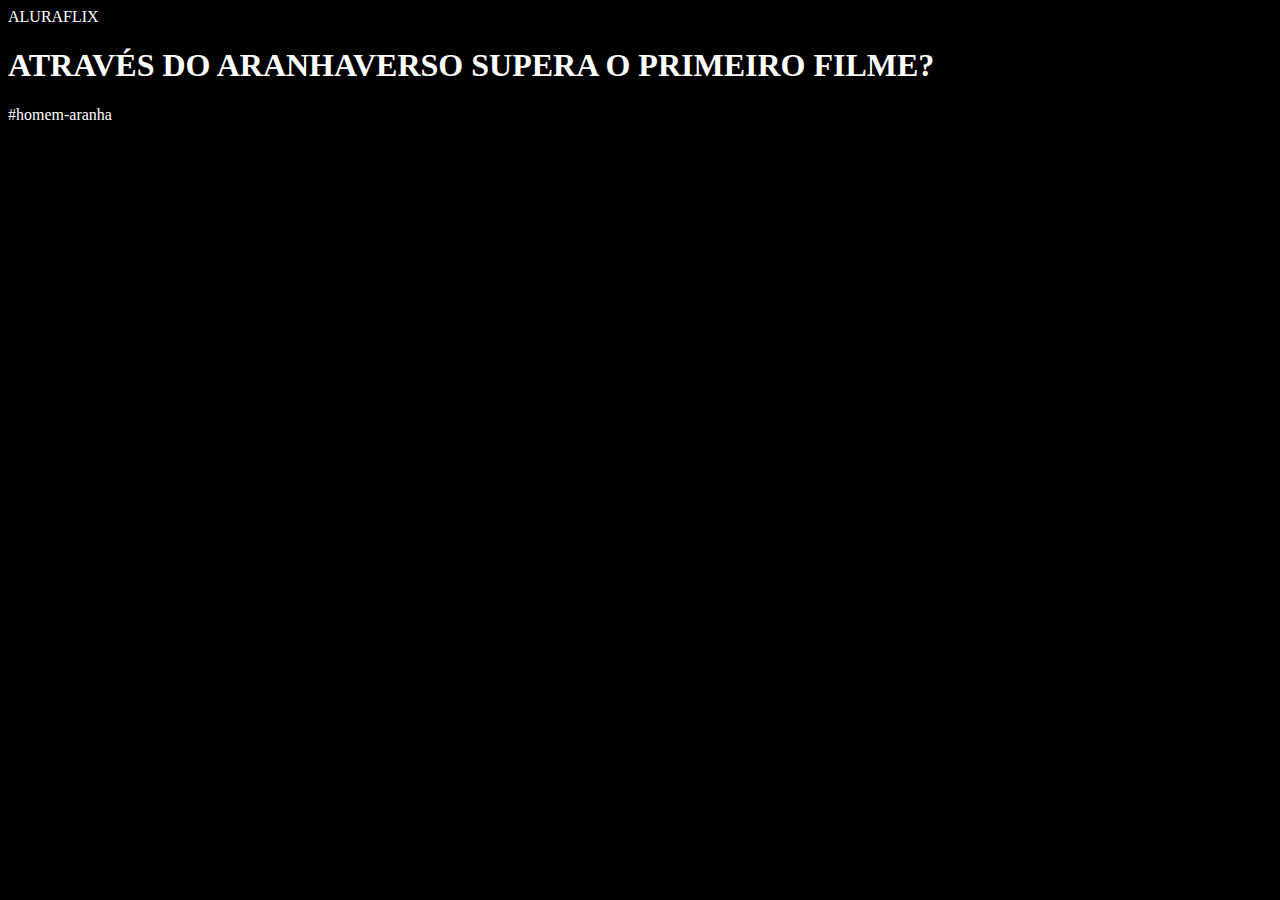
==== index.html @ c17aacce "index" ====
<head>
</head>
<body>
<header>ALURAFLIX</header>

<section>
<div>
<h1>ATRAVÉS DO ARANHAVERSO SUPERA O PRIMEIRO FILME?</h1>
<p>#homem-aranha</p>
</div>

<div>
<iframe width="560" height="315" src="https://www.youtube.com/embed/l24rDxmsY68?si=h-hW9KzSz48G_YJ9" title="YouTube video player" frameborder="0" allow="accelerometer; autoplay; clipboard-write; encrypted-media; gyroscope; picture-in-picture; web-share" referrerpolicy="strict-origin-when-cross-origin" allowfullscreen></iframe>
</div>
</section>
</body>

<head>
    <link rel="stylesheet" href="styles.css">
    <title>Aluraflix</title>
</head>
---- styles.css ----
body{
 color: white;
 background: black;   
}
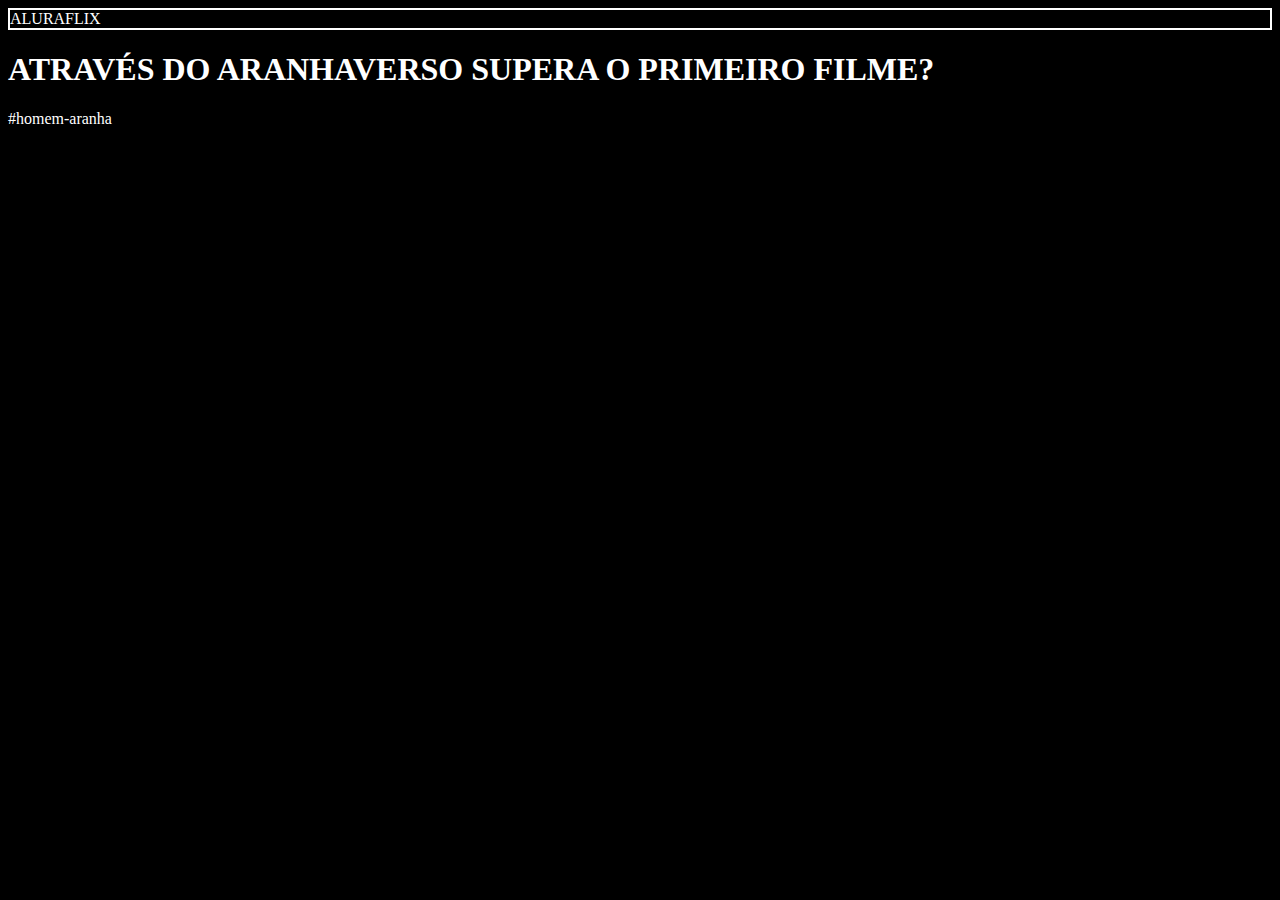
==== commit a6d1d9c7: "border" ====
--- a/index.html
+++ b/index.html
@@ -3,6 +3,7 @@
 <body>
 <header>ALURAFLIX</header>
 
+</header>
 <section>
 <div>
 <h1>ATRAVÉS DO ARANHAVERSO SUPERA O PRIMEIRO FILME?</h1>
--- a/styles.css
+++ b/styles.css
@@ -1,4 +1,8 @@
 body{
  color: white;
  background: black;   
+}
+
+header {
+    border: solid 2px white;
 }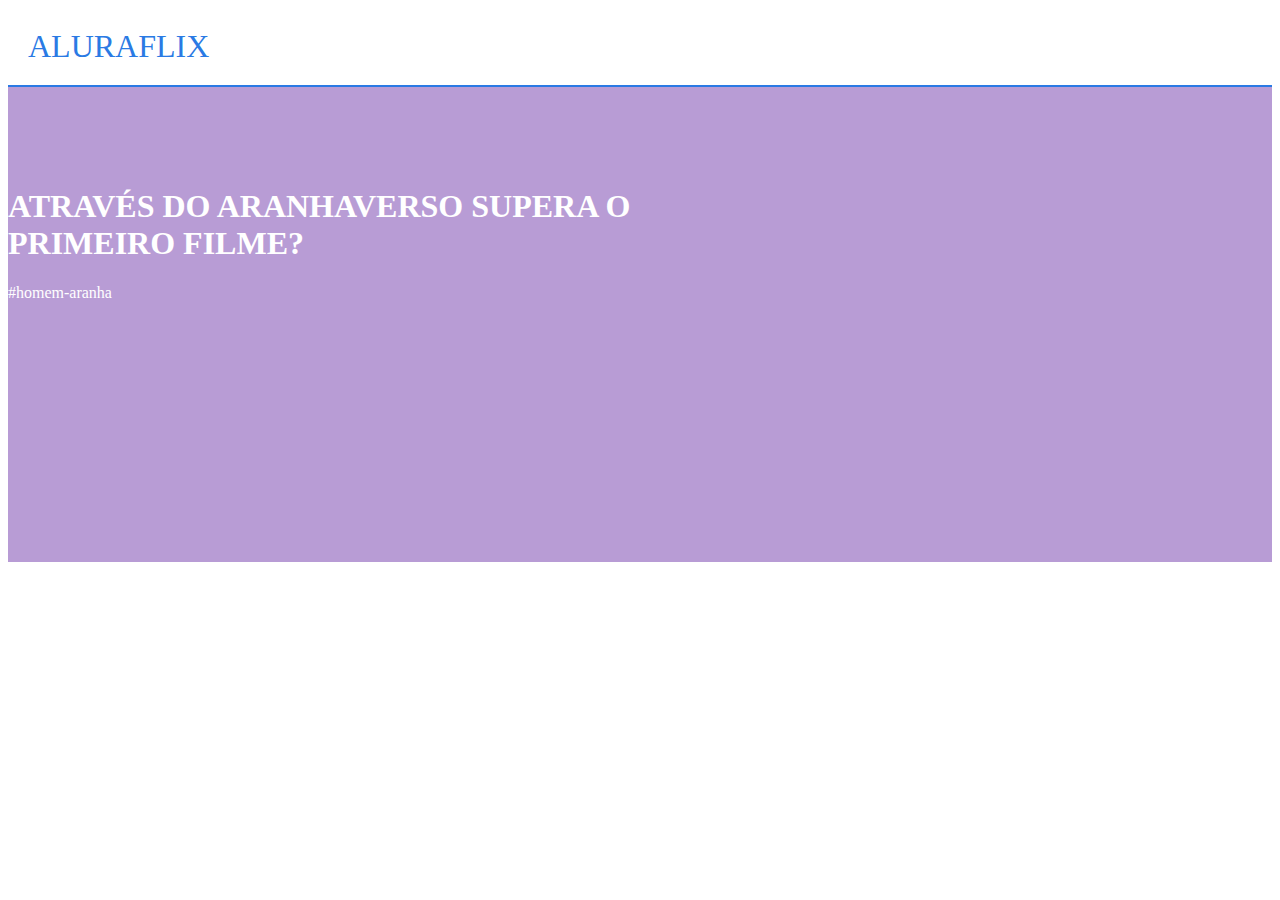
==== commit 62b81a7f: ".chamada-texto" ====
--- a/index.html
+++ b/index.html
@@ -5,7 +5,7 @@
 
 </header>
 <section>
-<div>
+<div class="chamada-texto">
 <h1>ATRAVÉS DO ARANHAVERSO SUPERA O PRIMEIRO FILME?</h1>
 <p>#homem-aranha</p>
 </div>
--- a/styles.css
+++ b/styles.css
@@ -1,8 +1,20 @@
 body{
  color: white;
- background: black;   
+}
+section {
+ background: rgb(184, 156, 213);   
+ padding-bottom: 80px;
+ padding-top: 80px;
+ display: flex;
+ justify-content: center;
+}
+.chamada-texto{
+ margin-right: 20px;
 }
 
 header {
-    border: solid 2px white;
+    border-bottom: solid 2px rgb(42, 122, 228);
+    padding: 20px;
+    font-size: 32px;
+    color: rgb(42, 122, 228);
 }